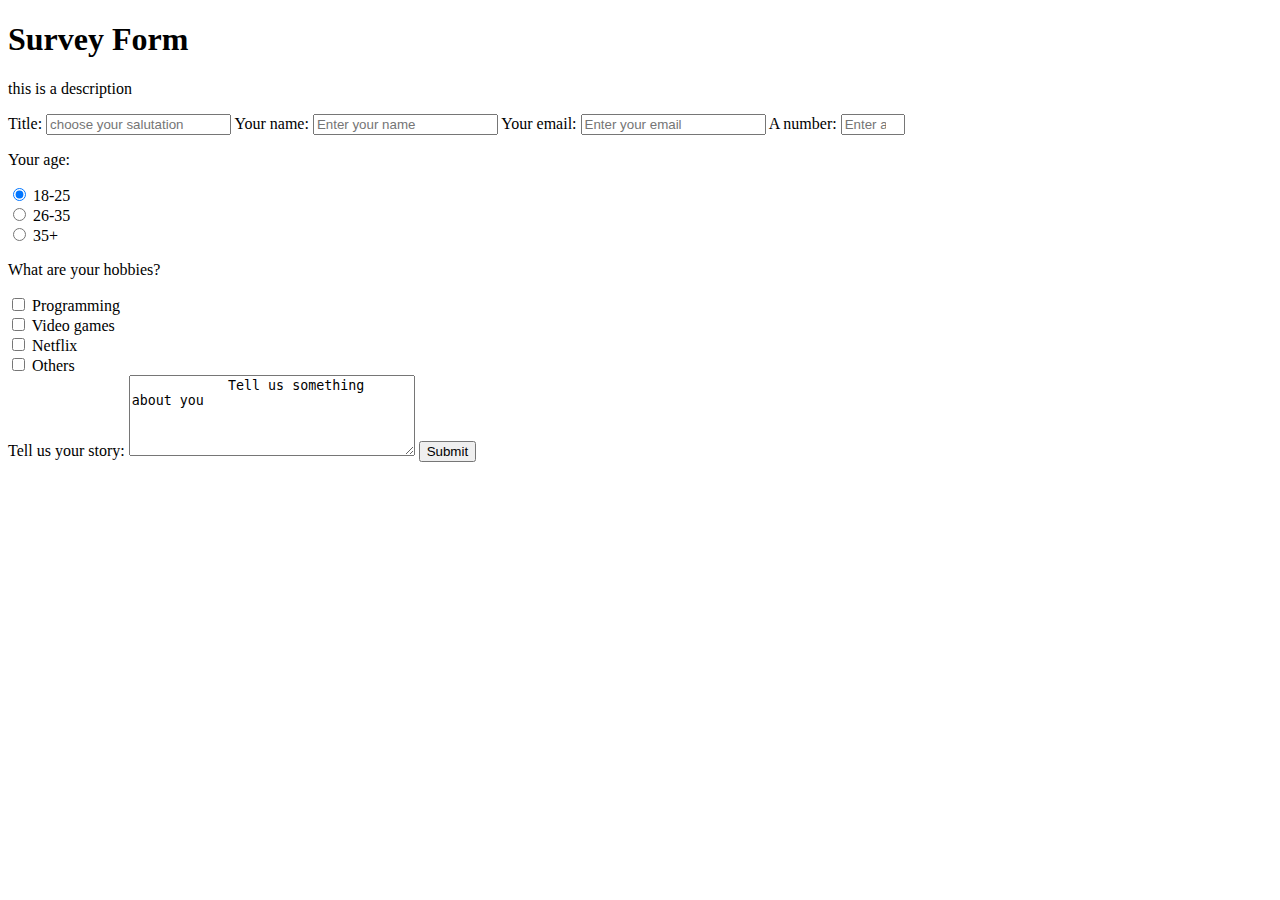
==== Build a Survey Form/index.html @ 81cf01c6 "implemented the hmtl parts for the survey form" ====
<!DOCTYPE html>
<html lang="en">
<head>
      <meta charset="UTF-8">
      <meta name="viewport" content="width=device-width, initial-scale=1.0">
      <title>Survey Form</title>
</head>
<body>
     <h1 id="title">Survey Form</h1>
     <p id="description">this is a description</p>
     <form>
            <!--- dropdown field -->
            <label for="enter-salutation" id="salutation-label">Title:</label>
            <input name="enter-salutation" id="enter-salutation" list="salutations" type="dropdown" placeholder="choose your salutation" >
                  <datalist id="salutations">
                        <option value="Mr.">
                        <option value="Mrs.">
                        <option value="Ms.">
                  </datalist>
            <!--- text input field -->
            <label for="enter-name" id="name-label">Your name:</label>
            <input name="enter-name" id="enter-name" type="text" placeholder="Enter your name" >
            <!--- email input field -->
            <label for="enter-email" id="email-label">Your email:</label>
            <input name="enter-email" id="enter-email" type="email" placeholder="Enter your email" >
            <!--- number input field -->
            <label for="enter-number" id="number-label">A number:</label>
            <input name="enter-number" id="enter-number" type="number" min="0" max="100" placeholder="Enter a number between 0 and 100" >
            <!--- radio button -->
            <p>Your age:</p>
            <div>
                  <input type="radio" id="18-25" name="age" value="18-25" checked>
                  <label for="18-25">18-25</label>
            </div>
                
            <div>
                  <input type="radio" id="26-35" name="age" value="26-35">
                  <label for="26-35">26-35</label>
            </div>
                
            <div>
                  <input type="radio" id="26-35" name="age" value="35-999">
                  <label for="26-35">35+</label>
            </div>
            
            <!-- checkbox -->
            <p>What are your hobbies?</p>
            <div>
                  <input type="checkbox" name="hobby" id="hobby1">
                  <label for="hobby1">Programming</label>
            </div>

            <div>
                  <input type="checkbox" name="hobby" id="hobby2">
                  <label for="hobby2">Video games</label>
            </div>

            <div>
                  <input type="checkbox" name="hobby" id="hobby3">
                  <label for="hobby3">Netflix</label>
            </div>

            <div>
                  <input type="checkbox" name="hobby" id="hobby4">
                  <label for="hobby4">Others</label>
            </div>
            <!-- text area -->
            <label for="story">Tell us your story:</label>
            
            <textarea id="story" name="story"
                  rows="5" cols="33">
            Tell us something about you
            </textarea>

            <!-- Submit button -->
            <button id="submit">Submit</button>
      </form>
     <script src="https://cdn.freecodecamp.org/testable-projects-fcc/v1/bundle.js"></script>

</body>
</html>
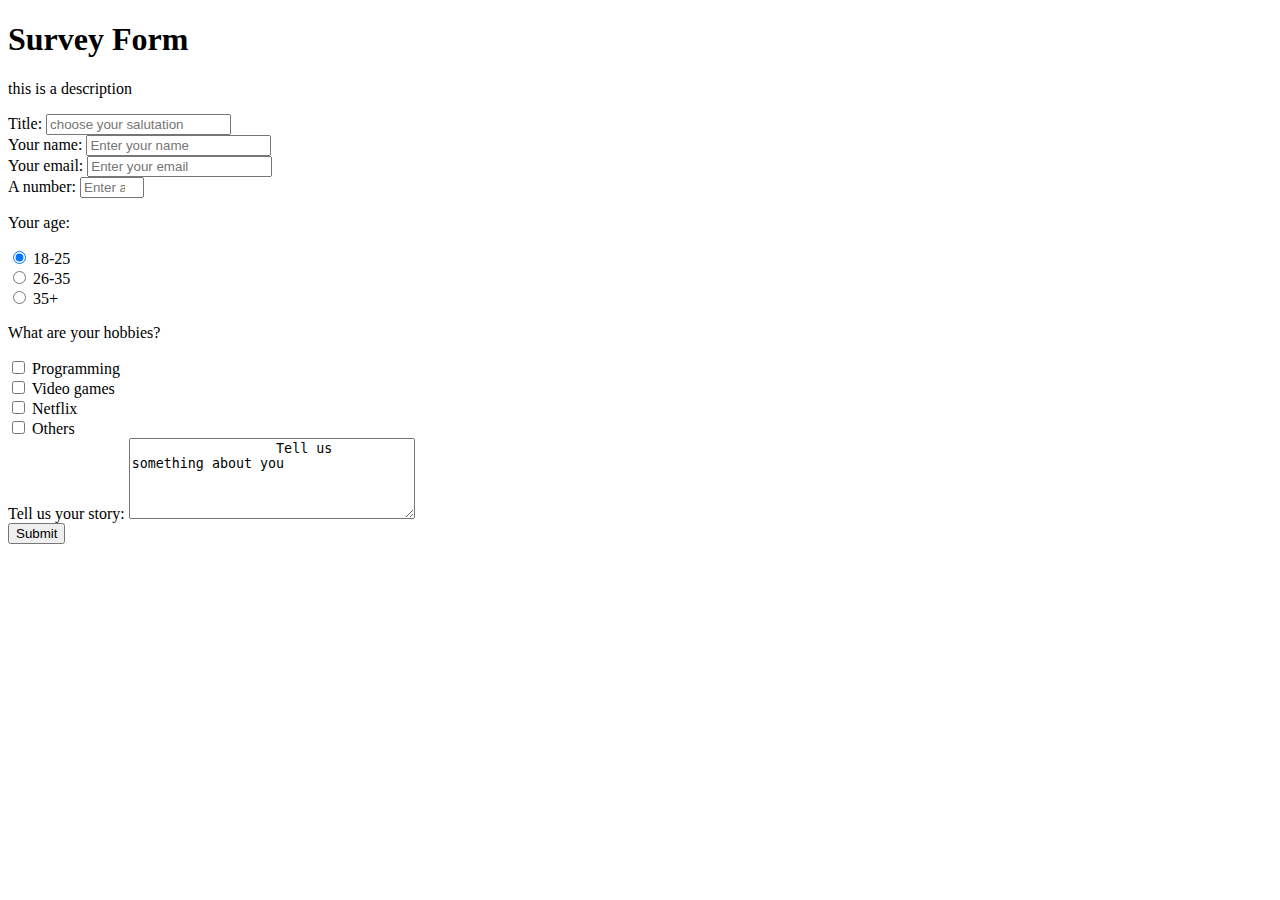
==== commit 393fed74: "wrapped all inout field with divs for later css" ====
--- a/Build a Survey Form/index.html
+++ b/Build a Survey Form/index.html
@@ -10,22 +10,30 @@
      <p id="description">this is a description</p>
      <form>
             <!--- dropdown field -->
-            <label for="enter-salutation" id="salutation-label">Title:</label>
-            <input name="enter-salutation" id="enter-salutation" list="salutations" type="dropdown" placeholder="choose your salutation" >
-                  <datalist id="salutations">
-                        <option value="Mr.">
-                        <option value="Mrs.">
-                        <option value="Ms.">
-                  </datalist>
+            <div>
+                  <label for="enter-salutation" id="salutation-label">Title:</label>
+                  <input name="enter-salutation" id="enter-salutation" list="salutations" type="dropdown" placeholder="choose your salutation" >
+                        <datalist id="salutations">
+                              <option value="Mr.">
+                              <option value="Mrs.">
+                              <option value="Ms.">
+                        </datalist>
+            </div>
             <!--- text input field -->
-            <label for="enter-name" id="name-label">Your name:</label>
-            <input name="enter-name" id="enter-name" type="text" placeholder="Enter your name" >
+            <div>
+                  <label for="enter-name" id="name-label">Your name:</label>
+                  <input name="enter-name" id="enter-name" type="text" placeholder="Enter your name" >
+            </div>
             <!--- email input field -->
-            <label for="enter-email" id="email-label">Your email:</label>
-            <input name="enter-email" id="enter-email" type="email" placeholder="Enter your email" >
+            <div>
+                  <label for="enter-email" id="email-label">Your email:</label>
+                  <input name="enter-email" id="enter-email" type="email" placeholder="Enter your email" >
+            </div>
             <!--- number input field -->
-            <label for="enter-number" id="number-label">A number:</label>
-            <input name="enter-number" id="enter-number" type="number" min="0" max="100" placeholder="Enter a number between 0 and 100" >
+            <div>
+                  <label for="enter-number" id="number-label">A number:</label>
+                  <input name="enter-number" id="enter-number" type="number" min="0" max="100" placeholder="Enter a number between 0 and 100" >
+            </div>
             <!--- radio button -->
             <p>Your age:</p>
             <div>
@@ -65,13 +73,14 @@
                   <label for="hobby4">Others</label>
             </div>
             <!-- text area -->
-            <label for="story">Tell us your story:</label>
-            
-            <textarea id="story" name="story"
-                  rows="5" cols="33">
-            Tell us something about you
-            </textarea>
-
+            <div>
+                  <label for="story">Tell us your story:</label>
+                  
+                  <textarea id="story" name="story"
+                        rows="5" cols="33">
+                  Tell us something about you
+                  </textarea>
+            </div>
             <!-- Submit button -->
             <button id="submit">Submit</button>
       </form>
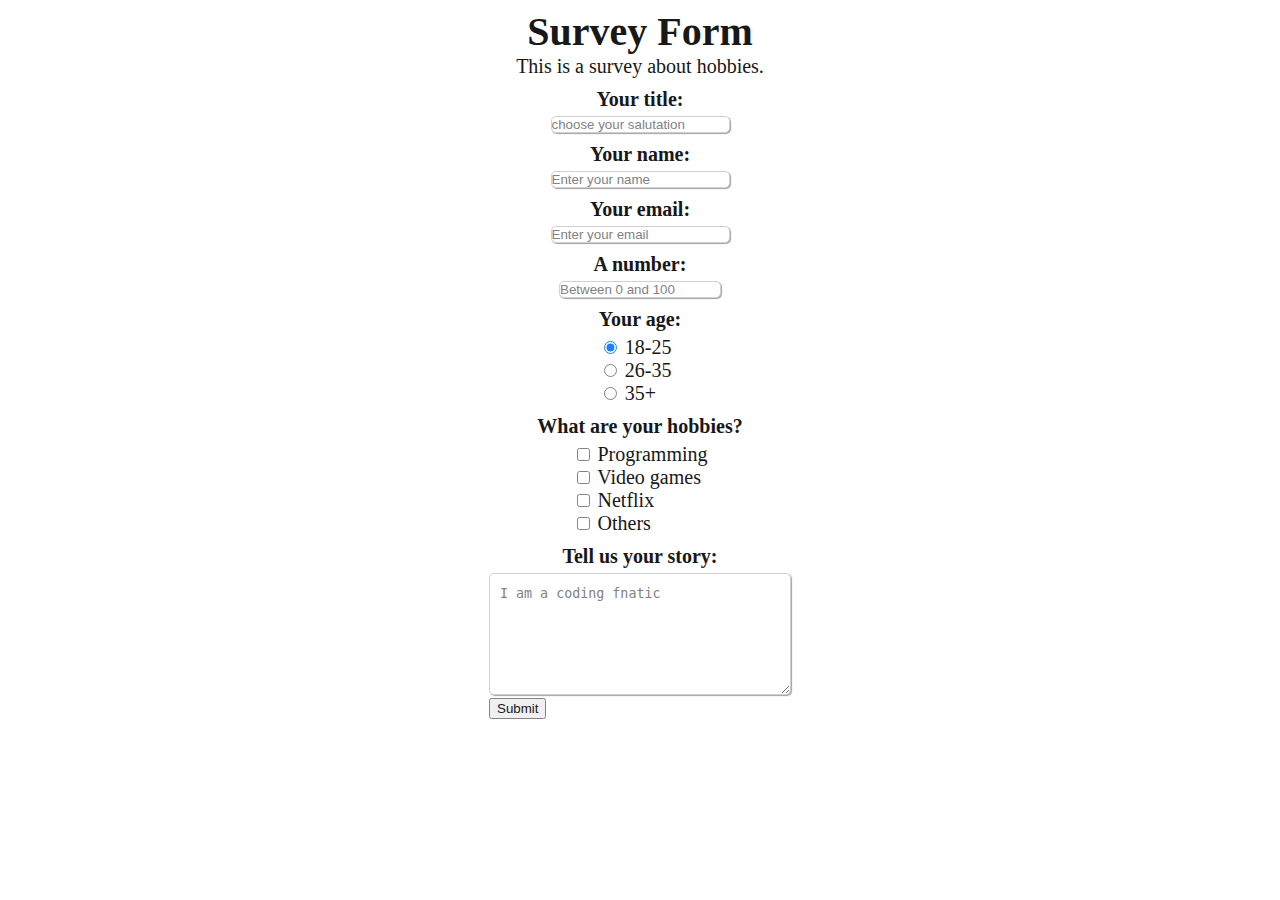
==== commit 2a4bc1fd: "added css and background image" ====
--- a/Build a Survey Form/index.html
+++ b/Build a Survey Form/index.html
@@ -3,16 +3,18 @@
 <head>
       <meta charset="UTF-8">
       <meta name="viewport" content="width=device-width, initial-scale=1.0">
+      <link rel="stylesheet" href="./style.css">
       <title>Survey Form</title>
 </head>
 <body>
+<div id="container">
      <h1 id="title">Survey Form</h1>
-     <p id="description">this is a description</p>
+     <p id="description">This is a survey about hobbies.</p>
      <form>
             <!--- dropdown field -->
-            <div>
-                  <label for="enter-salutation" id="salutation-label">Title:</label>
-                  <input name="enter-salutation" id="enter-salutation" list="salutations" type="dropdown" placeholder="choose your salutation" >
+            <div class="form">
+                  <label for="enter-salutation" id="salutation-label" class="description-form">Your title:</label>
+                  <input name="enter-salutation" id="enter-salutation" list="salutations" type="dropdown" placeholder="choose your salutation" class="field">
                         <datalist id="salutations">
                               <option value="Mr.">
                               <option value="Mrs.">
@@ -20,70 +22,83 @@
                         </datalist>
             </div>
             <!--- text input field -->
-            <div>
-                  <label for="enter-name" id="name-label">Your name:</label>
-                  <input name="enter-name" id="enter-name" type="text" placeholder="Enter your name" >
+            <div class="form">
+                  <label for="enter-name" id="name-label" class="description-form">Your name:</label>
+                  <input name="enter-name" id="enter-name" type="text" placeholder="Enter your name" class="field" required>
             </div>
             <!--- email input field -->
-            <div>
-                  <label for="enter-email" id="email-label">Your email:</label>
-                  <input name="enter-email" id="enter-email" type="email" placeholder="Enter your email" >
+            <div class="form">
+                  <label for="enter-email" id="email-label" class="description-form">Your email:</label>
+                  <input name="enter-email" id="enter-email" type="email" placeholder="Enter your email" class="field" required>
             </div>
             <!--- number input field -->
-            <div>
-                  <label for="enter-number" id="number-label">A number:</label>
-                  <input name="enter-number" id="enter-number" type="number" min="0" max="100" placeholder="Enter a number between 0 and 100" >
+            <div class="form">
+                  <label for="enter-number" id="number-label" class="description-form">A number:</label>
+                  <input name="enter-number" id="enter-number" type="number" min="0" max="100" placeholder="Between 0 and 100" class="field" required>
             </div>
             <!--- radio button -->
-            <p>Your age:</p>
-            <div>
-                  <input type="radio" id="18-25" name="age" value="18-25" checked>
-                  <label for="18-25">18-25</label>
+            <div  class="form" >
+                  <div id="radio">
+                        <p class="description-form">Your age:</p>
+                        <div class="radio">
+                              <input type="radio" id="18-25" name="age" value="18-25" checked>
+                              <label for="18-25">18-25</label>
+                        </div>
+                        
+                        <div class="radio">
+                              <input type="radio" id="26-35" name="age" value="26-35">
+                              <label for="26-35">26-35</label>
+                        </div>
+                        
+                        <div class="radio"> 
+                              <input type="radio" id="26-35" name="age" value="35-999">
+                              <label for="26-35">35+</label>
+                        </div>
+                  </div>
             </div>
-                
-            <div>
-                  <input type="radio" id="26-35" name="age" value="26-35">
-                  <label for="26-35">26-35</label>
-            </div>
-                
-            <div>
-                  <input type="radio" id="26-35" name="age" value="35-999">
-                  <label for="26-35">35+</label>
-            </div>
+            <!-- checkbox -->
+            <p class="description-form">What are your hobbies?</p>
+            <div  class="form" >
+                  <divid="checkbox">
+                        <div class="checkbox">
+                              <input type="checkbox" name="hobby" id="hobby1">
+                              <label for="hobby1">Programming</label>
+                        </div>
+
+                        <div class="checkbox">
+                              <input type="checkbox" name="hobby" id="hobby2">
+                              <label for="hobby2">Video games</label>
+                        </div>
+
+                        <div class="checkbox">
+                              <input type="checkbox" name="hobby" id="hobby3">
+                              <label for="hobby3">Netflix</label>
+                        </div>
+
+                        <div class="checkbox">
+                              <input type="checkbox" name="hobby" id="hobby4">
+                              <label for="hobby4">Others</label>
+                        </div>
+                  </div>
             
-            <!-- checkbox -->
-            <p>What are your hobbies?</p>
-            <div>
-                  <input type="checkbox" name="hobby" id="hobby1">
-                  <label for="hobby1">Programming</label>
+            <!-- text area -->
+                  <div class="form">
+                        <label for="story" class="description-form">Tell us your story:</label>
+                        
+                        <textarea id="story" name="story" rows="5" cols="33" placeholder="I am a coding fnatic"></textarea>
+                  </div>
+                  <!-- Submit button -->
+                  <button id="submit">Submit</button>
+
+            <!-- TO DO 
+            - den container vertikal centrieren
+            - submit button zentrieren und abstand
+            
+            -->
             </div>
 
-            <div>
-                  <input type="checkbox" name="hobby" id="hobby2">
-                  <label for="hobby2">Video games</label>
-            </div>
-
-            <div>
-                  <input type="checkbox" name="hobby" id="hobby3">
-                  <label for="hobby3">Netflix</label>
-            </div>
-
-            <div>
-                  <input type="checkbox" name="hobby" id="hobby4">
-                  <label for="hobby4">Others</label>
-            </div>
-            <!-- text area -->
-            <div>
-                  <label for="story">Tell us your story:</label>
-                  
-                  <textarea id="story" name="story"
-                        rows="5" cols="33">
-                  Tell us something about you
-                  </textarea>
-            </div>
-            <!-- Submit button -->
-            <button id="submit">Submit</button>
       </form>
+</div>
      <script src="https://cdn.freecodecamp.org/testable-projects-fcc/v1/bundle.js"></script>
 
 </body>
--- a/Build a Survey Form/style.css
+++ b/Build a Survey Form/style.css
@@ -0,0 +1,67 @@
+body {
+      background-image: url(https://zudocalendrio.com/wp-content/uploads/2020/03/cheap-and-fun-hobbies-4125444-Final.png);
+      font-size: 20px;
+}
+
+h1{
+      padding: 0;
+      margin: 0;
+}
+
+#container {
+      display: flex;
+      flex-direction: column;
+      align-items: center;
+      background-color: white;
+      opacity: 0.9;
+      width: 30%;
+      margin: auto;
+}
+.form{
+      display: flex;
+      flex-direction: column;
+      align-items: center;
+      
+}
+
+#checkbox{
+      align-items: flex-start;
+}
+
+
+.description-form{
+      font-weight: 600;
+      text-align: center;
+      padding-top: 10px;
+      padding-bottom: 5px;
+}
+input.field{
+      padding: 0px;
+      margin: 0px;
+      border-radius: 5px;
+      border: 1px solid #ccc;
+      box-shadow: 1px 1px 1px #999;
+      
+}
+p{
+      padding: 0px;
+      margin: 0px;
+}
+
+#enter-number{
+      width: 12em;
+      
+}
+
+textarea {
+      padding: 10px;
+      line-height: 1.5;
+      border-radius: 5px;
+      border: 1px solid #ccc;
+      box-shadow: 1px 1px 1px #999;
+      
+}
+
+button {
+      
+}
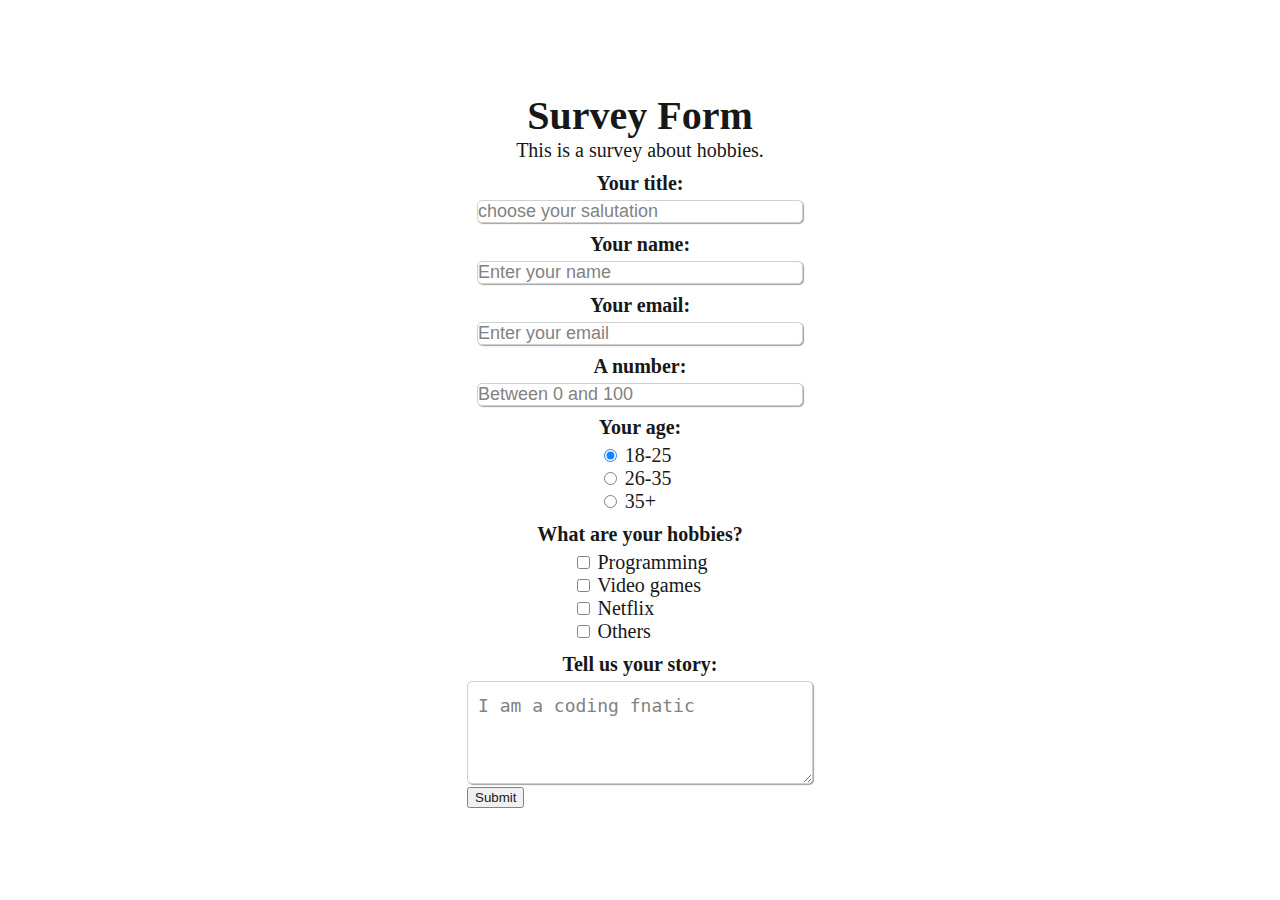
==== commit f801852f: "added media queries and fit content to page" ====
--- a/Build a Survey Form/index.html
+++ b/Build a Survey Form/index.html
@@ -7,98 +7,101 @@
       <title>Survey Form</title>
 </head>
 <body>
+
 <div id="container">
-     <h1 id="title">Survey Form</h1>
-     <p id="description">This is a survey about hobbies.</p>
-     <form>
-            <!--- dropdown field -->
-            <div class="form">
-                  <label for="enter-salutation" id="salutation-label" class="description-form">Your title:</label>
-                  <input name="enter-salutation" id="enter-salutation" list="salutations" type="dropdown" placeholder="choose your salutation" class="field">
-                        <datalist id="salutations">
-                              <option value="Mr.">
-                              <option value="Mrs.">
-                              <option value="Ms.">
-                        </datalist>
-            </div>
-            <!--- text input field -->
-            <div class="form">
-                  <label for="enter-name" id="name-label" class="description-form">Your name:</label>
-                  <input name="enter-name" id="enter-name" type="text" placeholder="Enter your name" class="field" required>
-            </div>
-            <!--- email input field -->
-            <div class="form">
-                  <label for="enter-email" id="email-label" class="description-form">Your email:</label>
-                  <input name="enter-email" id="enter-email" type="email" placeholder="Enter your email" class="field" required>
-            </div>
-            <!--- number input field -->
-            <div class="form">
-                  <label for="enter-number" id="number-label" class="description-form">A number:</label>
-                  <input name="enter-number" id="enter-number" type="number" min="0" max="100" placeholder="Between 0 and 100" class="field" required>
-            </div>
-            <!--- radio button -->
-            <div  class="form" >
-                  <div id="radio">
-                        <p class="description-form">Your age:</p>
-                        <div class="radio">
-                              <input type="radio" id="18-25" name="age" value="18-25" checked>
-                              <label for="18-25">18-25</label>
-                        </div>
-                        
-                        <div class="radio">
-                              <input type="radio" id="26-35" name="age" value="26-35">
-                              <label for="26-35">26-35</label>
-                        </div>
-                        
-                        <div class="radio"> 
-                              <input type="radio" id="26-35" name="age" value="35-999">
-                              <label for="26-35">35+</label>
+      <h1 id="title">Survey Form</h1>
+      <p id="description">This is a survey about hobbies.</p>
+      <form>
+                  <!--- dropdown field -->
+                  <div class="form">
+                        <label for="enter-salutation" id="salutation-label" class="description-form">Your title:</label>
+                        <input name="enter-salutation" id="enter-salutation" list="salutations" type="dropdown" placeholder="choose your salutation" class="field">
+                              <datalist id="salutations">
+                                    <option value="Mr.">
+                                    <option value="Mrs.">
+                                    <option value="Ms.">
+                              </datalist>
+                  </div>
+                  <!--- text input field -->
+                  <div class="form">
+                        <label for="enter-name" id="name-label" class="description-form">Your name:</label>
+                        <input name="enter-name" id="enter-name" type="text" placeholder="Enter your name" class="field" required>
+                  </div>
+                  <!--- email input field -->
+                  <div class="form">
+                        <label for="enter-email" id="email-label" class="description-form">Your email:</label>
+                        <input name="enter-email" id="enter-email" type="email" placeholder="Enter your email" class="field" required>
+                  </div>
+                  <!--- number input field -->
+                  <div class="form">
+                        <label for="enter-number" id="number-label" class="description-form">A number:</label>
+                        <input name="enter-number" id="enter-number" type="number" min="0" max="100" placeholder="Between 0 and 100" class="field" required>
+                  </div>
+                  <!--- radio button -->
+                  <div  class="form" >
+                        <div id="radio">
+                              <p class="description-form">Your age:</p>
+                              <div class="radio">
+                                    <input type="radio" id="18-25" name="age" value="18-25" checked>
+                                    <label for="18-25">18-25</label>
+                              </div>
+                              
+                              <div class="radio">
+                                    <input type="radio" id="26-35" name="age" value="26-35">
+                                    <label for="26-35">26-35</label>
+                              </div>
+                              
+                              <div class="radio"> 
+                                    <input type="radio" id="26-35" name="age" value="35-999">
+                                    <label for="26-35">35+</label>
+                              </div>
                         </div>
                   </div>
-            </div>
-            <!-- checkbox -->
-            <p class="description-form">What are your hobbies?</p>
-            <div  class="form" >
-                  <divid="checkbox">
-                        <div class="checkbox">
-                              <input type="checkbox" name="hobby" id="hobby1">
-                              <label for="hobby1">Programming</label>
+                  <!-- checkbox -->
+                  <p class="description-form">What are your hobbies?</p>
+                  <div  class="form" >
+                        <divid="checkbox">
+                              <div class="checkbox">
+                                    <input type="checkbox" name="hobby" id="hobby1">
+                                    <label for="hobby1">Programming</label>
+                              </div>
+
+                              <div class="checkbox">
+                                    <input type="checkbox" name="hobby" id="hobby2">
+                                    <label for="hobby2">Video games</label>
+                              </div>
+
+                              <div class="checkbox">
+                                    <input type="checkbox" name="hobby" id="hobby3">
+                                    <label for="hobby3">Netflix</label>
+                              </div>
+
+                              <div class="checkbox">
+                                    <input type="checkbox" name="hobby" id="hobby4">
+                                    <label for="hobby4">Others</label>
+                              </div>
                         </div>
+                  
+                  <!-- text area -->
+                        <div class="form">
+                              <label for="story" class="description-form">Tell us your story:</label>
+                              
+                              <textarea id="story" name="story" rows="3" cols="1" placeholder="I am a coding fnatic"></textarea>
+                        </div>
+                        <!-- Submit button -->
+                        
+                        <button id="submit">Submit</button>
+                       
+                  <!-- TO DO 
+                  - den container vertikal centrieren
+                  - submit button zentrieren und abstand
+                  
+                  -->
+                  </div>
 
-                        <div class="checkbox">
-                              <input type="checkbox" name="hobby" id="hobby2">
-                              <label for="hobby2">Video games</label>
-                        </div>
+            </form>
+</div>
 
-                        <div class="checkbox">
-                              <input type="checkbox" name="hobby" id="hobby3">
-                              <label for="hobby3">Netflix</label>
-                        </div>
-
-                        <div class="checkbox">
-                              <input type="checkbox" name="hobby" id="hobby4">
-                              <label for="hobby4">Others</label>
-                        </div>
-                  </div>
-            
-            <!-- text area -->
-                  <div class="form">
-                        <label for="story" class="description-form">Tell us your story:</label>
-                        
-                        <textarea id="story" name="story" rows="5" cols="33" placeholder="I am a coding fnatic"></textarea>
-                  </div>
-                  <!-- Submit button -->
-                  <button id="submit">Submit</button>
-
-            <!-- TO DO 
-            - den container vertikal centrieren
-            - submit button zentrieren und abstand
-            
-            -->
-            </div>
-
-      </form>
-</div>
      <script src="https://cdn.freecodecamp.org/testable-projects-fcc/v1/bundle.js"></script>
 
 </body>
--- a/Build a Survey Form/style.css
+++ b/Build a Survey Form/style.css
@@ -1,21 +1,35 @@
+:root{
+      --input-field-font-size: 18px;
+      --input-field-with: 18em;
+      --box-shadows: 1px 1px 1px #999;
+      --box-border: 1px solid #ccc;
+}
+
 body {
+      font-size: 20px;
       background-image: url(https://zudocalendrio.com/wp-content/uploads/2020/03/cheap-and-fun-hobbies-4125444-Final.png);
-      font-size: 20px;
-}
+      padding: 0;
+      margin: 0;
+    }
 
 h1{
       padding: 0;
       margin: 0;
 }
 
+
 #container {
       display: flex;
       flex-direction: column;
       align-items: center;
+      justify-content: center;
       background-color: white;
       opacity: 0.9;
-      width: 30%;
-      margin: auto;
+      width: 50vw;
+      height: 100vh;
+      overflow: hidden;
+      margin: 0 auto;
+      border-radius: 5px;
 }
 .form{
       display: flex;
@@ -39,8 +53,10 @@
       padding: 0px;
       margin: 0px;
       border-radius: 5px;
-      border: 1px solid #ccc;
-      box-shadow: 1px 1px 1px #999;
+      border: var(--box-border);
+      box-shadow: var(--box-shadows);
+      width: var(--input-field-with);
+      font-size: var(--input-field-font-size);
       
 }
 p{
@@ -49,7 +65,7 @@
 }
 
 #enter-number{
-      width: 12em;
+      width: var(--input-field-with);
       
 }
 
@@ -57,11 +73,49 @@
       padding: 10px;
       line-height: 1.5;
       border-radius: 5px;
-      border: 1px solid #ccc;
-      box-shadow: 1px 1px 1px #999;
+      border: var(--box-border);
+      box-shadow: var(--box-shadows);
+      font-size: var(--input-field-font-size);
+      width: var(--input-field-with);
       
 }
 
-button {
+
+
+
+
+@media screen and (max-width: 1150px) {
+
+      :root{
+            --input-field-font-size: 18px;
+            --input-field-with: 16em;
+           
+      }
+
       
+      h1 {
+            font-size: 28px;
+      }
+      body{
+            font-size: 20px;
+      }
+     
 }
+
+@media screen and (max-width: 1000px) {
+
+      :root{
+            --input-field-font-size: 18px;
+            --input-field-with: 90%;
+            
+      }
+
+      h1 {
+            font-size: 26px;
+      }
+      body{
+            font-size: 18px;
+      }
+     
+}
+
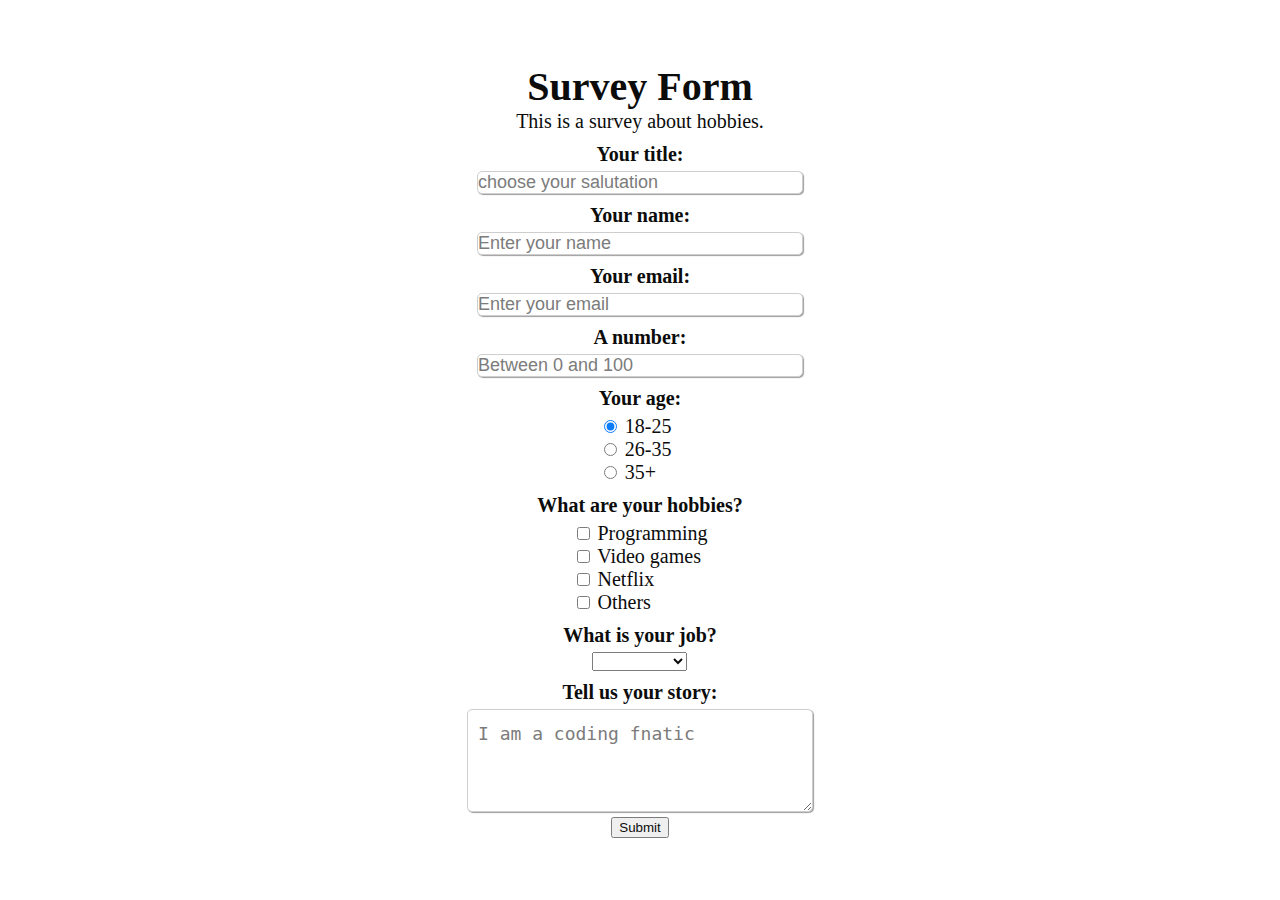
==== commit f5ce8b56: "added drop down and centered submit btn" ====
--- a/Build a Survey Form/index.html
+++ b/Build a Survey Form/index.html
@@ -11,7 +11,7 @@
 <div id="container">
       <h1 id="title">Survey Form</h1>
       <p id="description">This is a survey about hobbies.</p>
-      <form>
+      <form id="survey-form">
                   <!--- dropdown field -->
                   <div class="form">
                         <label for="enter-salutation" id="salutation-label" class="description-form">Your title:</label>
@@ -22,20 +22,20 @@
                                     <option value="Ms.">
                               </datalist>
                   </div>
-                  <!--- text input field -->
+                  <!--- name (text) input field -->
                   <div class="form">
-                        <label for="enter-name" id="name-label" class="description-form">Your name:</label>
-                        <input name="enter-name" id="enter-name" type="text" placeholder="Enter your name" class="field" required>
+                        <label for="name" id="name-label" class="description-form">Your name:</label>
+                        <input name="name" id="name" type="text" placeholder="Enter your name" class="field" required>
                   </div>
                   <!--- email input field -->
                   <div class="form">
-                        <label for="enter-email" id="email-label" class="description-form">Your email:</label>
-                        <input name="enter-email" id="enter-email" type="email" placeholder="Enter your email" class="field" required>
+                        <label for="email" id="email-label" class="description-form">Your email:</label>
+                        <input name="email" id="email" type="email" placeholder="Enter your email" class="field" required>
                   </div>
                   <!--- number input field -->
                   <div class="form">
-                        <label for="enter-number" id="number-label" class="description-form">A number:</label>
-                        <input name="enter-number" id="enter-number" type="number" min="0" max="100" placeholder="Between 0 and 100" class="field" required>
+                        <label for="number" id="number-label" class="description-form">A number:</label>
+                        <input name="number" id="number" type="number" min="0" max="100" placeholder="Between 0 and 100" class="field" required>
                   </div>
                   <!--- radio button -->
                   <div  class="form" >
@@ -60,37 +60,49 @@
                   <!-- checkbox -->
                   <p class="description-form">What are your hobbies?</p>
                   <div  class="form" >
-                        <divid="checkbox">
-                              <div class="checkbox">
-                                    <input type="checkbox" name="hobby" id="hobby1">
+                        <div id="checkbox">
+                              <div>
+                                    <input type="checkbox" name="hobby" id="hobby1"  class="checkbox" value="programming">
                                     <label for="hobby1">Programming</label>
                               </div>
 
                               <div class="checkbox">
-                                    <input type="checkbox" name="hobby" id="hobby2">
+                                    <input type="checkbox" name="hobby" id="hobby2"  class="checkbox" value="video games">
                                     <label for="hobby2">Video games</label>
                               </div>
 
                               <div class="checkbox">
-                                    <input type="checkbox" name="hobby" id="hobby3">
+                                    <input type="checkbox" name="hobby" id="hobby3"  class="checkbox" value="Netflix">
                                     <label for="hobby3">Netflix</label>
                               </div>
 
                               <div class="checkbox">
-                                    <input type="checkbox" name="hobby" id="hobby4">
+                                    <input type="checkbox" name="hobby" id="hobby4"  class="checkbox" value="Others">
                                     <label for="hobby4">Others</label>
                               </div>
                         </div>
-                  
+                  <!-- dropdown -->
+                        <div class="form">
+                              <p class="description-form">What is your job?</p>
+                              <select name="dropdown" id="dropdown" required>
+                                    <option value="" selected> </option>
+                                    <option value="student">Student</option>
+                                    <option value="employee">Employee</option>
+                                    <option value="employer">Employer</option>
+                                    <option value="unemployed">unemployed</option>
+                              </select>
+                        </div>
+
                   <!-- text area -->
                         <div class="form">
                               <label for="story" class="description-form">Tell us your story:</label>
                               
-                              <textarea id="story" name="story" rows="3" cols="1" placeholder="I am a coding fnatic"></textarea>
+                              <textarea id="story" name="story" rows="3" cols="30" placeholder="I am a coding fnatic"></textarea>
                         </div>
                         <!-- Submit button -->
-                        
-                        <button id="submit">Submit</button>
+                        <div id="button">
+                              <button id="submit">Submit</button>
+                        </div>
                        
                   <!-- TO DO 
                   - den container vertikal centrieren
@@ -99,7 +111,7 @@
                   -->
                   </div>
 
-            </form>
+      </form>
 </div>
 
      <script src="https://cdn.freecodecamp.org/testable-projects-fcc/v1/bundle.js"></script>
--- a/Build a Survey Form/style.css
+++ b/Build a Survey Form/style.css
@@ -24,7 +24,7 @@
       align-items: center;
       justify-content: center;
       background-color: white;
-      opacity: 0.9;
+      opacity: 0.95;
       width: 50vw;
       height: 100vh;
       overflow: hidden;
@@ -38,8 +38,9 @@
       
 }
 
-#checkbox{
-      align-items: flex-start;
+
+.checkbox:hover{
+      cursor: pointer;
 }
 
 
@@ -77,10 +78,21 @@
       box-shadow: var(--box-shadows);
       font-size: var(--input-field-font-size);
       width: var(--input-field-with);
+      opacity: 1;
+      background-color: white;
       
 }
 
-
+#button{
+      display: flex;
+      justify-content: center;
+      margin-top: 5px;
+      opacity: 1;
+      
+}
+button:hover {
+cursor:pointer;
+}
 
 
 
